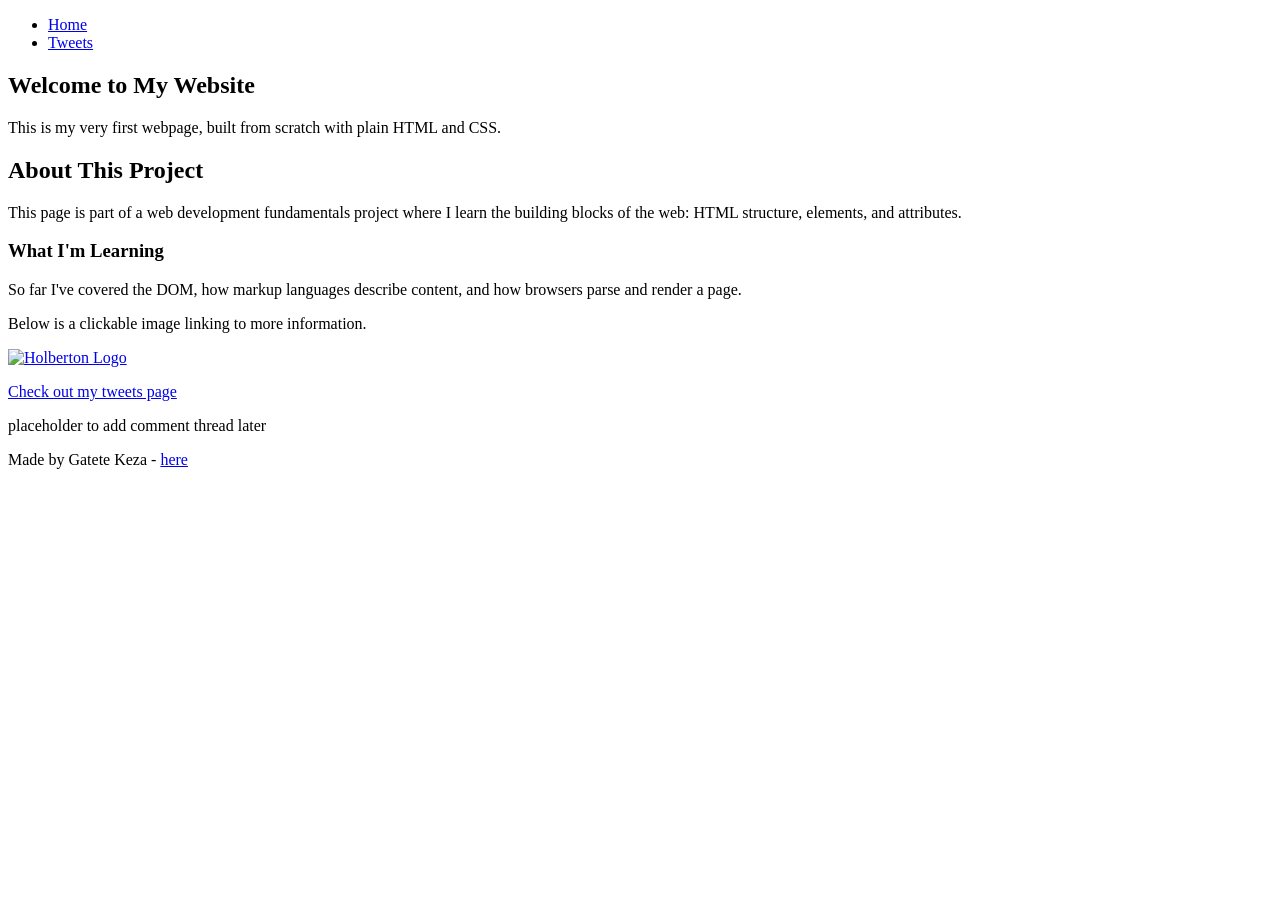
==== css_basic/index.html @ 8b7c0de9 "Add CSS basic project files" ====
<!DOCTYPE html>
<html>
  <head>
    <meta charset="UTF-8">
    <title>My Website</title>
  <link href="base.css" rel="stylesheet">
    <link href="styles.css" rel="stylesheet">

  </head>
  <body>
    <header>
      <ul>
        <li><a href="index.html">Home</a></li>
        <li><a href="tweets.html">Tweets</a></li>
      </ul>
    </header>
    <main>
      <article>
        <h1>Welcome to My Website</h1>
        <p>This is my very first webpage, built from scratch with plain HTML and CSS.</p>
        <h2>About This Project</h2>
        <p>This page is part of a web development fundamentals project where I learn the building blocks of the web: HTML structure, elements, and attributes.</p>
        <h3>What I'm Learning</h3>
        <p>So far I've covered the DOM, how markup languages describe content, and how browsers parse and render a page.</p>
        <p>Below is a clickable image linking to more information.</p>
        <a href="https://www.holbertonschool.com" target="_blank">
          <img src="https://www.holbertonschool.com/holberton-logo.png" alt="Holberton Logo">
        </a>
        <p><a href="tweets.html">Check out my tweets page</a></p>
      </article>
      <aside>
        <p>placeholder to add comment thread later</p>
      </aside>
    </main>
    <footer>
      <p>Made by Gatete Keza - <a href="https://github.com/" target="_blank">here</a></p>
    </footer>
  </body>
</html>
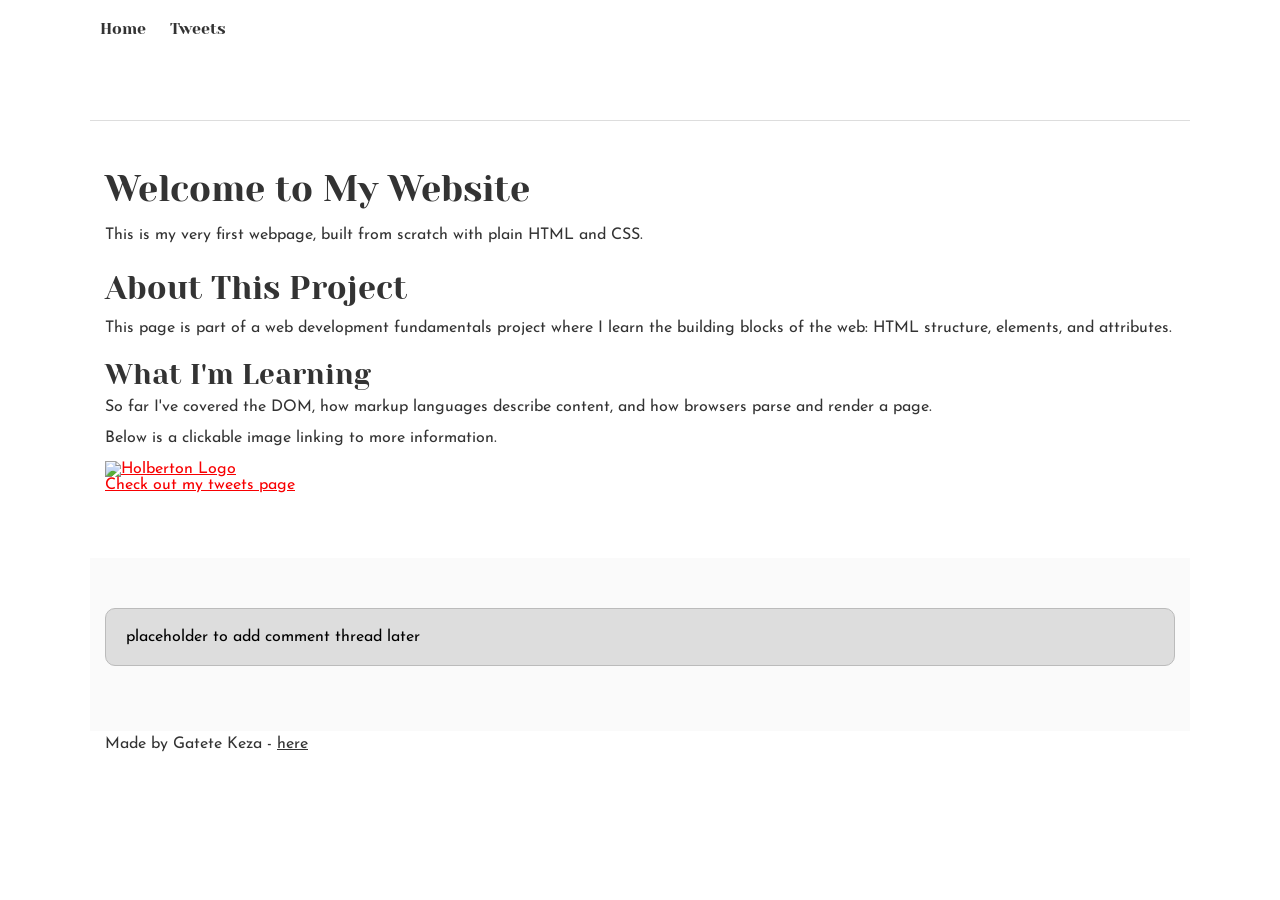
==== commit 2da4bf0b: "Add responsive viewport" ====
--- a/css_basic/index.html
+++ b/css_basic/index.html
@@ -1,13 +1,14 @@
 <!DOCTYPE html>
 <html>
   <head>
-    <meta charset="UTF-8">
+  <meta charset="UTF-8">
+    <meta name="viewport" content="width=device-width, initial-scale=1.0">
     <title>My Website</title>
   <link href="base.css" rel="stylesheet">
     <link href="styles.css" rel="stylesheet">
 
   </head>
-  <body>
+  <body class="works_on_smartphone">
     <header>
       <ul>
         <li><a href="index.html">Home</a></li>
--- a/css_basic/base.css
+++ b/css_basic/base.css
@@ -0,0 +1,200 @@
+/* Importing webfonts */
+/* (If you're learning CSS, you should disregard that) */
+
+@import url(https://fonts.googleapis.com/css?family=Yeseva+One);
+@import url(https://fonts.googleapis.com/css?family=Josefin+Sans:400,700,700italic,400italic);
+
+
+/* CSS reset rules */
+
+html, body {
+	height: 100%;
+	min-height: 100%;
+}
+html, body, div, span, applet, object, iframe,
+h1, h2, h3, h4, h5, h6, p, blockquote, pre,
+a, abbr, acronym, address, big, cite, code,
+del, dfn, img, ins, kbd, q, s, samp,
+small, strike, sub, sup, tt, var,
+b, u, i, center,
+dl, dt, dd,
+fieldset, form, label, legend,
+table, caption, tbody, tfoot, thead, tr, th, td,
+article, aside, canvas, details, embed, 
+figure, figcaption, footer, header, hgroup, 
+menu, nav, output, ruby, section, summary,
+time, mark, audio, video {
+	margin: 0;
+	padding: 0;
+	border: 0;
+	font-size: 100%;
+	font: inherit;
+	vertical-align: baseline;
+}
+/* HTML5 display-role reset for older browsers */
+article, aside, details, figcaption, figure, 
+footer, header, hgroup, menu, nav, section {
+	display: block;
+}
+body {
+	line-height: 1;
+}
+blockquote, q {
+	quotes: none;
+}
+blockquote:before, blockquote:after,
+q:before, q:after {
+	content: '';
+	content: none;
+}
+table {
+	border-collapse: collapse;
+	border-spacing: 0;
+}
+
+
+/* Fonts and colors */
+
+body {
+	font-family: 'Josefin Sans', serif;
+	color: rgba(0, 0, 0, 0.8);
+}
+h1, h2, h3, h4, h5, h6, header {
+	font-family: 'Yeseva One', sans-serif;
+}
+article {
+}
+header {
+	border-bottom: 1px solid rgb(221,221,221);
+	transition: border-bottom-color 1s ease;
+}
+header a {
+	color: rgba(0, 0, 0, 0.8);
+}
+aside {
+	background: #FAFAFA;
+}
+aside p {
+	border: 1px solid #bbb;
+	background: #ddd;
+	color: black;
+}
+footer a {
+	color: rgba(0, 0, 0, 0.8);
+}
+a {
+	color: #F80002;
+}
+
+
+/* Positioning and margins */
+
+@media (min-width: 1100px) {
+	body {
+		width: 1100px;
+		margin: 0 auto;
+	}
+}
+
+article {
+	padding: 50px 15px;
+}
+article > *:first-child {
+	margin-top: 0;
+}
+aside {
+	padding: 50px 15px;
+}
+header .right {
+	float: right;
+	margin: 0 10px 15px;
+}
+
+
+/* Header */
+header {
+	padding: 20px 0;
+	height: 80px;
+}
+header ul {
+	list-style: none;
+	margin: 0;
+	padding: 0;
+}
+header li {
+	display: inline;
+	vertical-align:middle;
+}
+header li:first-child {
+	margin: 0;
+}
+header li a {
+	margin: 0 10px;
+}
+header li.logo {
+	font-size: 36px;
+}
+header a {
+	text-decoration: none;
+}
+
+
+/* Aside */
+
+aside p {
+	border-radius: 10px;
+	padding: 20px 20px;
+}
+
+
+/* Footer */
+
+footer {
+	padding: 5px 15px;
+	height: 80px;
+}
+
+
+/* Text styles and margins */
+
+p {
+	margin-bottom: 15px;
+}
+h1 {
+	font-size: 36px;
+	margin: 40px 0 20px;
+}
+h2 {
+	font-size: 32px;
+	margin: 30px 0 15px;
+}
+h3 {
+	font-size: 28px;
+	margin: 25px 0 10px;
+}
+h4 {
+	font-size: 20px;
+	font-weight: bold;
+	margin: 20px 0 10px;
+}
+h5 {
+	font-size: 18px;
+	font-weight: bold;
+	margin: 15px 0 10px;
+}
+h6 {
+	font-weight: bold;
+	margin: 5px 0;
+}
+
+@media (max-width: 800px) {
+  body.works_on_smartphone {
+  	display: block;
+  }
+  body.works_on_smartphone main {
+  	display: block;
+  }
+  header .right {
+  	float: none;
+  }
+}
